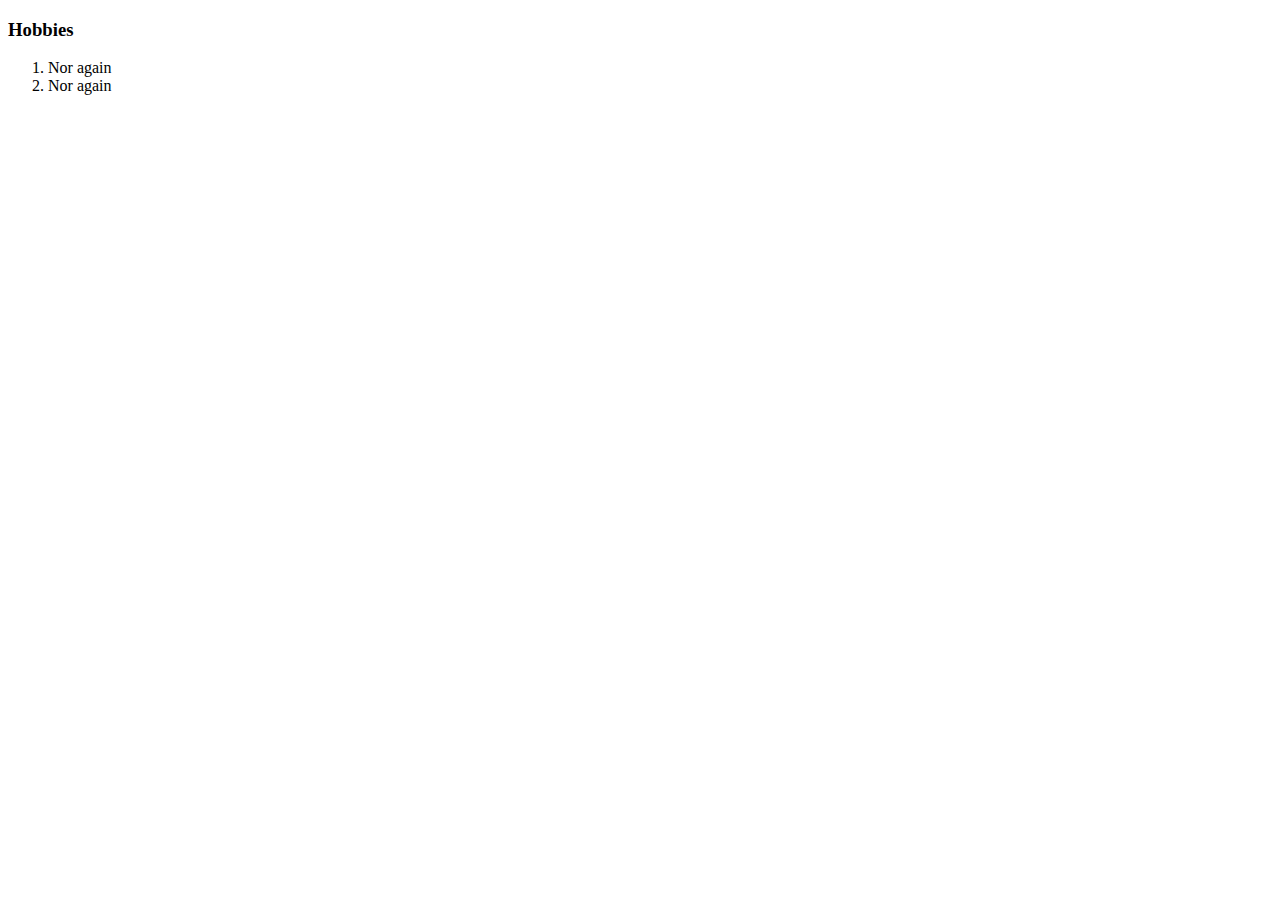
==== hobbies.html @ 15fd2820 "personal website HTML" ====
<!DOCTYPE html>
<html lang="en" dir="ltr">
  <head>
    <meta charset="utf-8">
    <title>My hobbies</title>
  </head>
  <body>
    <h3>Hobbies</h3>
    <ol>
      <li>Nor again</li>
      <li>Nor again</li>
    </ol>
  </body>
</html>
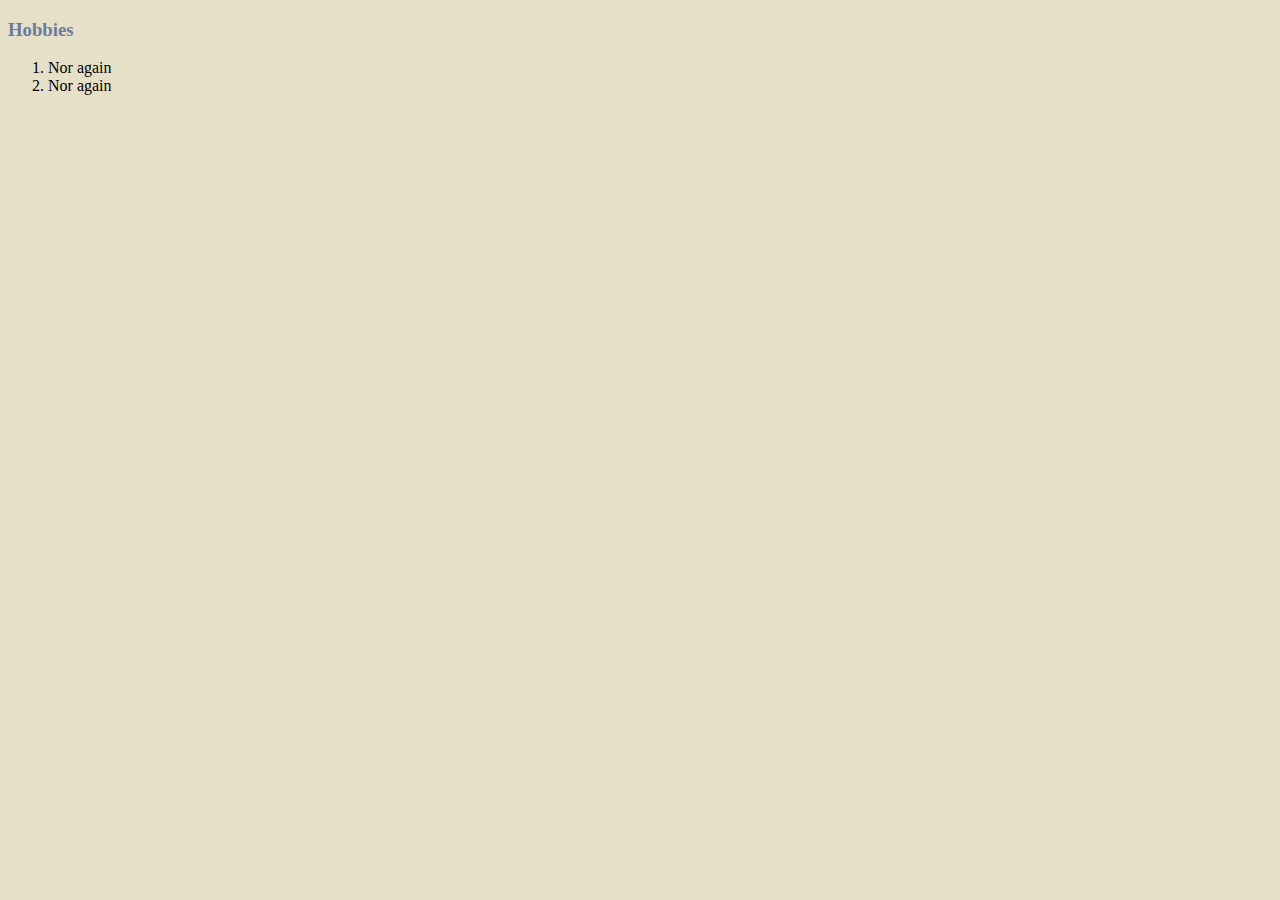
==== commit 0553b657: "challenge debug html-css" ====
--- a/hobbies.html
+++ b/hobbies.html
@@ -3,6 +3,7 @@
   <head>
     <meta charset="utf-8">
     <title>My hobbies</title>
+    <link rel="stylesheet" href="/css/styles.css">
   </head>
   <body>
     <h3>Hobbies</h3>
--- a/css/styles.css
+++ b/css/styles.css
@@ -0,0 +1,25 @@
+body {
+  background-color: #e7e0c9;
+}
+
+hr {
+  border-style: none;
+  background-color: #e7e0c9;
+  border-top: dotted;
+  border-width: 5px;
+  width: 5%;
+  border-color: #11324d;
+}
+
+img {
+  height: 200px;
+  border-radius: 100px;
+}
+
+h1 {
+  color: #11324d;
+}
+
+h3 {
+  color: #6B7AA1;
+}
